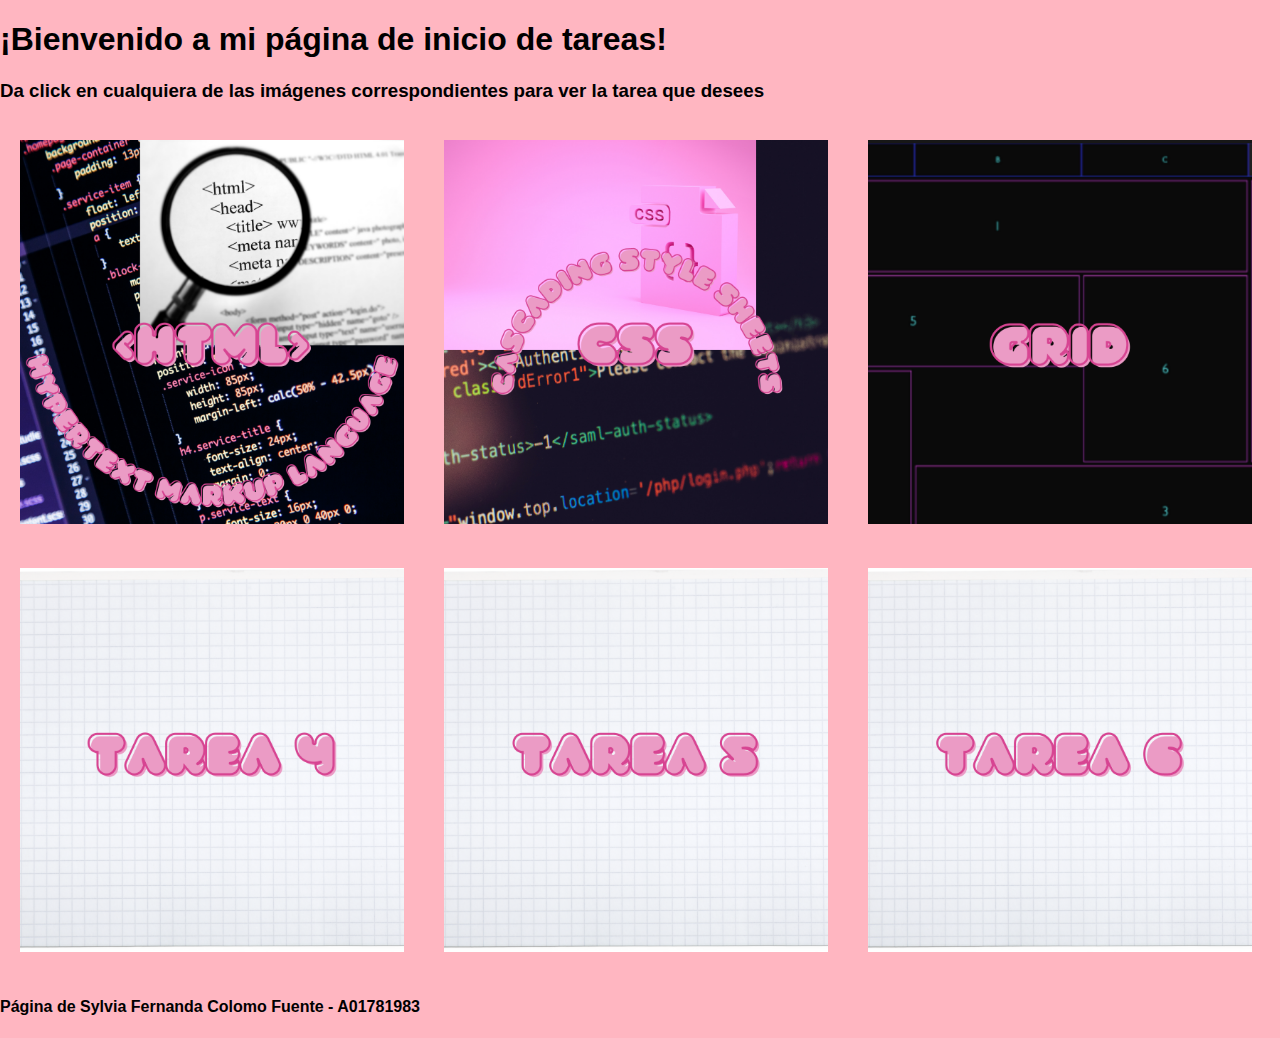
==== index.html @ fd0ff8ee "implementación de la css en el html" ====
<!DOCTYPE html>
<html lang="en">
<head>
    <meta charset="UTF-8">
    <meta http-equiv="X-UA-Compatible" content="IE=edge">
    <meta name="viewport" content="width=device-width, initial-scale=1.0">
    <title>Main</title>
    
    <link rel="stylesheet" href="CSS/normalize.css">
    <link rel="preload" href="CSS/styles.css" as="style">
    <link rel="stylesheet" href="CSS/styles.css"> 
</head>

<body>
    <header>
        <h1>¡Bienvenido a mi página de inicio de tareas! </h1>
        <h3>Da click en cualquiera de las imágenes correspondientes para ver la tarea que desees</h3>
    </header>
    <div class="gallery"> <!--Galería de imágenes-->
        <div class="item"> <!--Identificador para el elemento-->
          <a href="https://fer5929.github.io//HTML/html_cheat_sheet.html"> <!--Link-->
            <img src="HTML/Images_index/HTML_1.png" alt="Imagen HTML"> <!--Imagen-->
          </a>
          <div class="overlay"> <!--Indentificador para lo que se pondría "sobre la imagen"-->
            <a href="https://fer5929.github.io//HTML/html_cheat_sheet.html"><h3>Ir a Tarea 1</h3></a>
          </div>
        </div>
        <!--Así por cada tarea -->
        <!--TAREA 2-->
        <div class="item">
          <a href="https://fer5929.github.io//HTML/css_cheat_sheet.html">
            <img src="HTML/Images_index/CSS_2.png" alt="Imagen CSS">
          </a>
          <div class="overlay">
            <a href="https://fer5929.github.io//HTML/css_cheat_sheet.html"><h3>Ir a Tarea 2</h3></a>
          </div>
        </div>
        <!-- TAREA 3 -->
        <div class="item">
            <a href="https://fer5929.github.io//HTML/aux.html">
              <img src="HTML/Images_index/GRID_3.png" alt="Imagen Grid">
            </a>
            <div class="overlay">
              <a href="https://fer5929.github.io//HTML/aux.html"><h3>Ir a Tarea 3</h3></a>
            </div>
          </div>
        <!-- TAREA 4 -->
        <div class="item">
            <a href="https://fer5929.github.io//HTML/aux.html">
              <img src="HTML/Images_index/Tarea_4.png" alt="Imagen T4">
            </a>
            <div class="overlay">
              <a href="https://fer5929.github.io//HTML/aux.html"><h3>Ir a Tarea 4</h3></a>
            </div>
          </div>
        <!-- TAREA 5 -->
        <div class="item">
            <a href="https://fer5929.github.io//HTML/aux.html">
              <img src="HTML/Images_index/Tarea_5.png" alt="Imagen T5">
            </a>
            <div class="overlay">
              <a href="https://fer5929.github.io//HTML/aux.html"><h3>Ir a Tarea 5</h3></a>
            </div>
          </div>
        <!-- TAREA 6 -->
        <div class="item">
            <a href="https://fer5929.github.io//HTML/aux.html">
              <img src="HTML/Images_index/Tarea_6.png" alt="Imagen T6">
            </a>
            <div class="overlay">
              <a href="https://fer5929.github.io//HTML/aux.html"><h3>Ir a Tarea 6</h3></a>
            </div>
          </div>
      </div> <!--Div para todo objeto dentro de galería-->
      
</body>
<footer>
    <h4>Página de Sylvia Fernanda Colomo Fuente - A01781983</h4>
</footer>
</html>
---- CSS/styles.css ----
html{
    font-size: 62.5%;
    box-sizing: border-box;
    scroll-snap-type: y mandatory;
    background-color: rgb(255, 182, 193);
}
*, *:before, *:after {
    box-sizing: inherit;
  }
body{
    font-size: 16px;
    font-family: 'Raleway', sans-serif;
    
}
/*Diseño de la galería*/
.gallery { /*Contenedor*/
    display: flex;
    flex-wrap: wrap;
  }
  
  .item {/*imagen y link*/
    position: relative;
    width: 30%; /* Adjust as needed */
    margin: 20px;
  }
  
  .item img { /*tamaño de la imagen*/
    width: 100%;
    height: auto;
  }
  
  .overlay { /**/
    position: absolute;
    top: 0;
    left: 0;
    /*hace que los elementos dentro de overlay cubran la imagen en su totalidad*/
    width: 100%;
    height: 100%;
    /*hace los elementos invisibles*/
    opacity: 0;
    /*transición cuando haya un hover*/
    transition: opacity 0.3s ease;
    background-color: rgba(0, 0, 0, 0.5);
    display: flex;
    justify-content: center;
    align-items: center;
  }
  
  .overlay:hover { /*si el puntero se coloca sobre el item*/
    opacity: 1;
  }
  
  .overlay h3 { /*texto que se puso sobre la imagen*/
    color: #fff;
    text-align: center;
    font-size: 24px;
    margin: 0;
  }
  
  .overlay a { /*link sobre la imagen*/
    display: block;
    width: 100%;
    height: 100%;
  }
---- CSS/styles.css ----
html{
    font-size: 62.5%;
    box-sizing: border-box;
    scroll-snap-type: y mandatory;
    background-color: rgb(255, 182, 193);
}
*, *:before, *:after {
    box-sizing: inherit;
  }
body{
    font-size: 16px;
    font-family: 'Raleway', sans-serif;
    
}
/*Diseño de la galería*/
.gallery { /*Contenedor*/
    display: flex;
    flex-wrap: wrap;
  }
  
  .item {/*imagen y link*/
    position: relative;
    width: 30%; /* Adjust as needed */
    margin: 20px;
  }
  
  .item img { /*tamaño de la imagen*/
    width: 100%;
    height: auto;
  }
  
  .overlay { /**/
    position: absolute;
    top: 0;
    left: 0;
    /*hace que los elementos dentro de overlay cubran la imagen en su totalidad*/
    width: 100%;
    height: 100%;
    /*hace los elementos invisibles*/
    opacity: 0;
    /*transición cuando haya un hover*/
    transition: opacity 0.3s ease;
    background-color: rgba(0, 0, 0, 0.5);
    display: flex;
    justify-content: center;
    align-items: center;
  }
  
  .overlay:hover { /*si el puntero se coloca sobre el item*/
    opacity: 1;
  }
  
  .overlay h3 { /*texto que se puso sobre la imagen*/
    color: #fff;
    text-align: center;
    font-size: 24px;
    margin: 0;
  }
  
  .overlay a { /*link sobre la imagen*/
    display: block;
    width: 100%;
    height: 100%;
  }
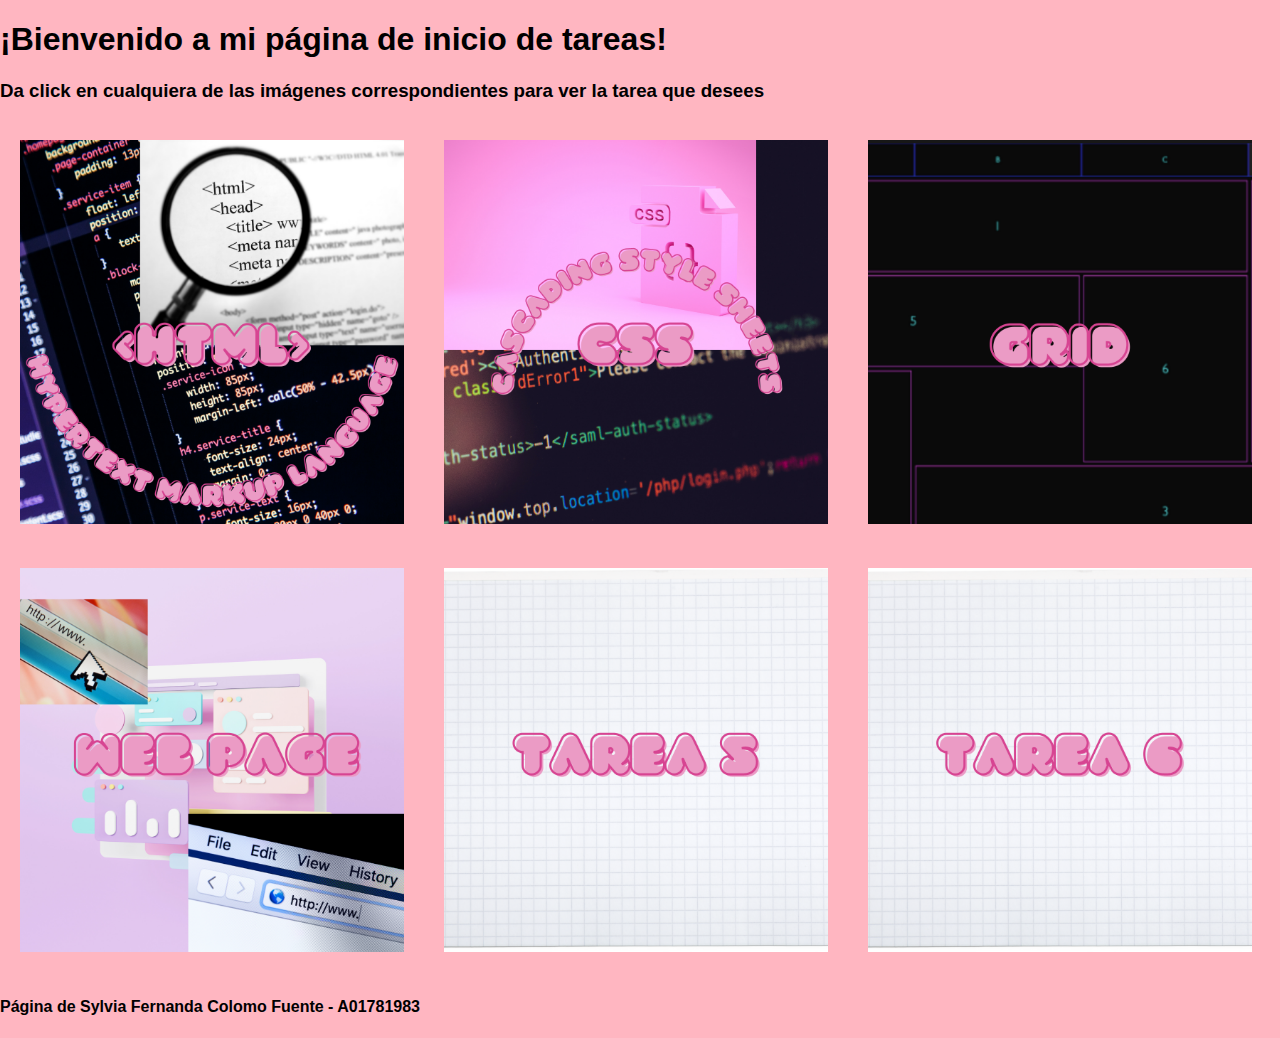
==== commit cbc5099c: "cambio de imagen para tarea 4 en el index" ====
--- a/index.html
+++ b/index.html
@@ -37,20 +37,20 @@
         </div>
         <!-- TAREA 3 -->
         <div class="item">
-            <a href="https://fer5929.github.io//HTML/aux.html">
+            <a href="https://fer5929.github.io//HTML/grids.html">
               <img src="HTML/Images_index/GRID_3.png" alt="Imagen Grid">
             </a>
             <div class="overlay">
-              <a href="https://fer5929.github.io//HTML/aux.html"><h3>Ir a Tarea 3</h3></a>
+              <a href="https://fer5929.github.io//HTML/grids.html"><h3>Ir a Tarea 3</h3></a>
             </div>
           </div>
         <!-- TAREA 4 -->
         <div class="item">
-            <a href="https://fer5929.github.io//HTML/aux.html">
-              <img src="HTML/Images_index/Tarea_4.png" alt="Imagen T4">
+            <a href="https://fer5929.github.io//HTML/flexbox.html">
+              <img src="HTML/Images_index/Web_page.png" alt="Imagen T4">
             </a>
             <div class="overlay">
-              <a href="https://fer5929.github.io//HTML/aux.html"><h3>Ir a Tarea 4</h3></a>
+              <a href="https://fer5929.github.io//HTML/flexbox.html"><h3>Ir a Tarea 4</h3></a>
             </div>
           </div>
         <!-- TAREA 5 -->
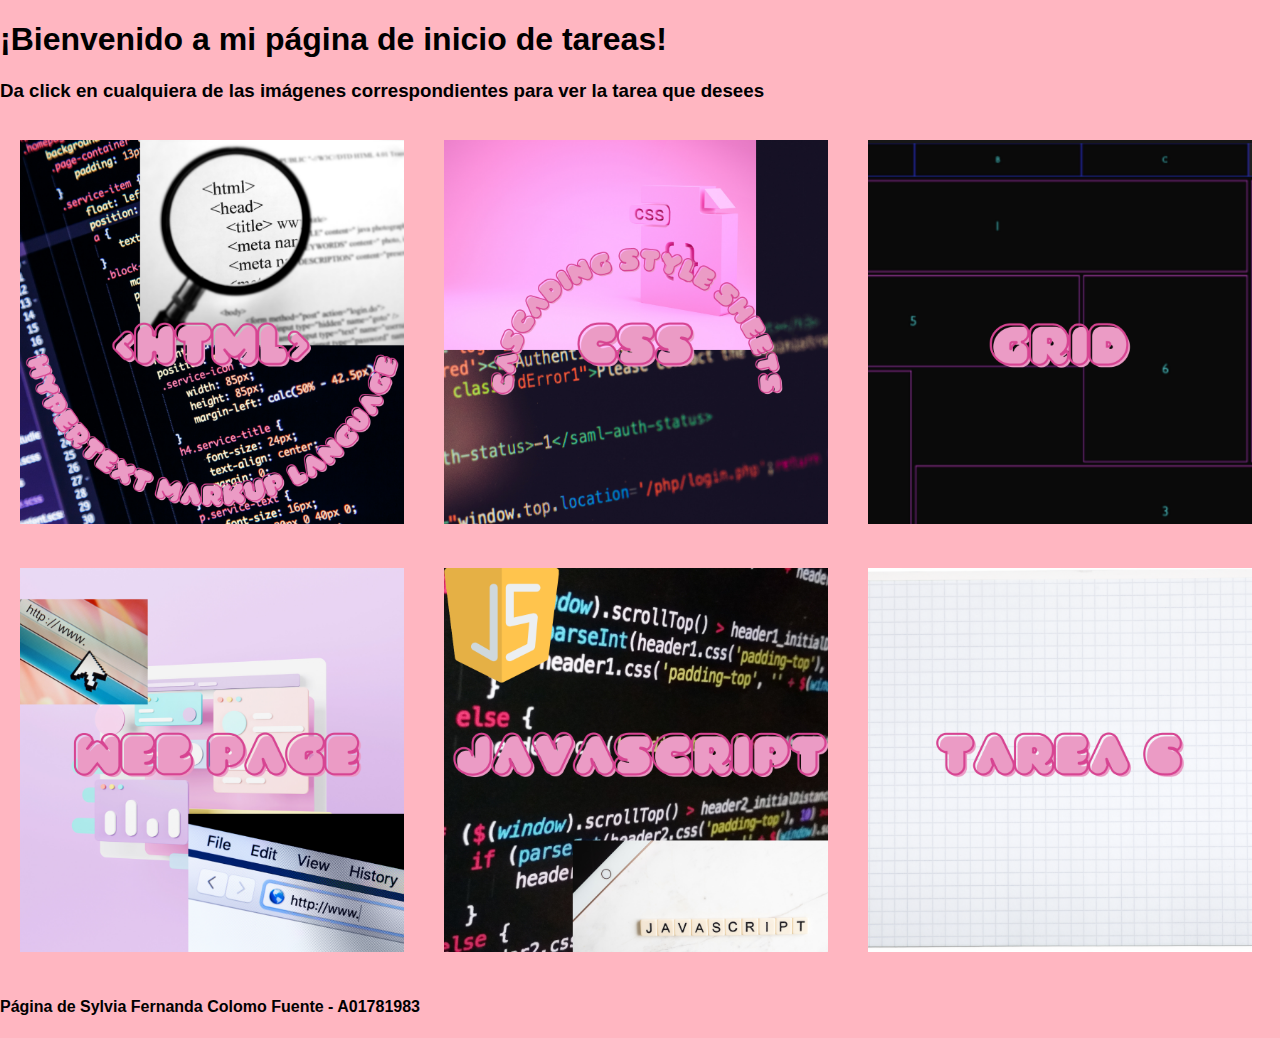
==== commit 2e0b0fc1: "path a JS tarea" ====
--- a/index.html
+++ b/index.html
@@ -55,11 +55,11 @@
           </div>
         <!-- TAREA 5 -->
         <div class="item">
-            <a href="https://fer5929.github.io//HTML/aux.html">
-              <img src="HTML/Images_index/Tarea_5.png" alt="Imagen T5">
+            <a href="https://fer5929.github.io//HTML/JS.html">
+              <img src="HTML/Images_index/JS.png" alt="Imagen T5">
             </a>
             <div class="overlay">
-              <a href="https://fer5929.github.io//HTML/aux.html"><h3>Ir a Tarea 5</h3></a>
+              <a href="https://fer5929.github.io//HTML/JS.html"><h3>Ir a Tarea 5</h3></a>
             </div>
           </div>
         <!-- TAREA 6 -->
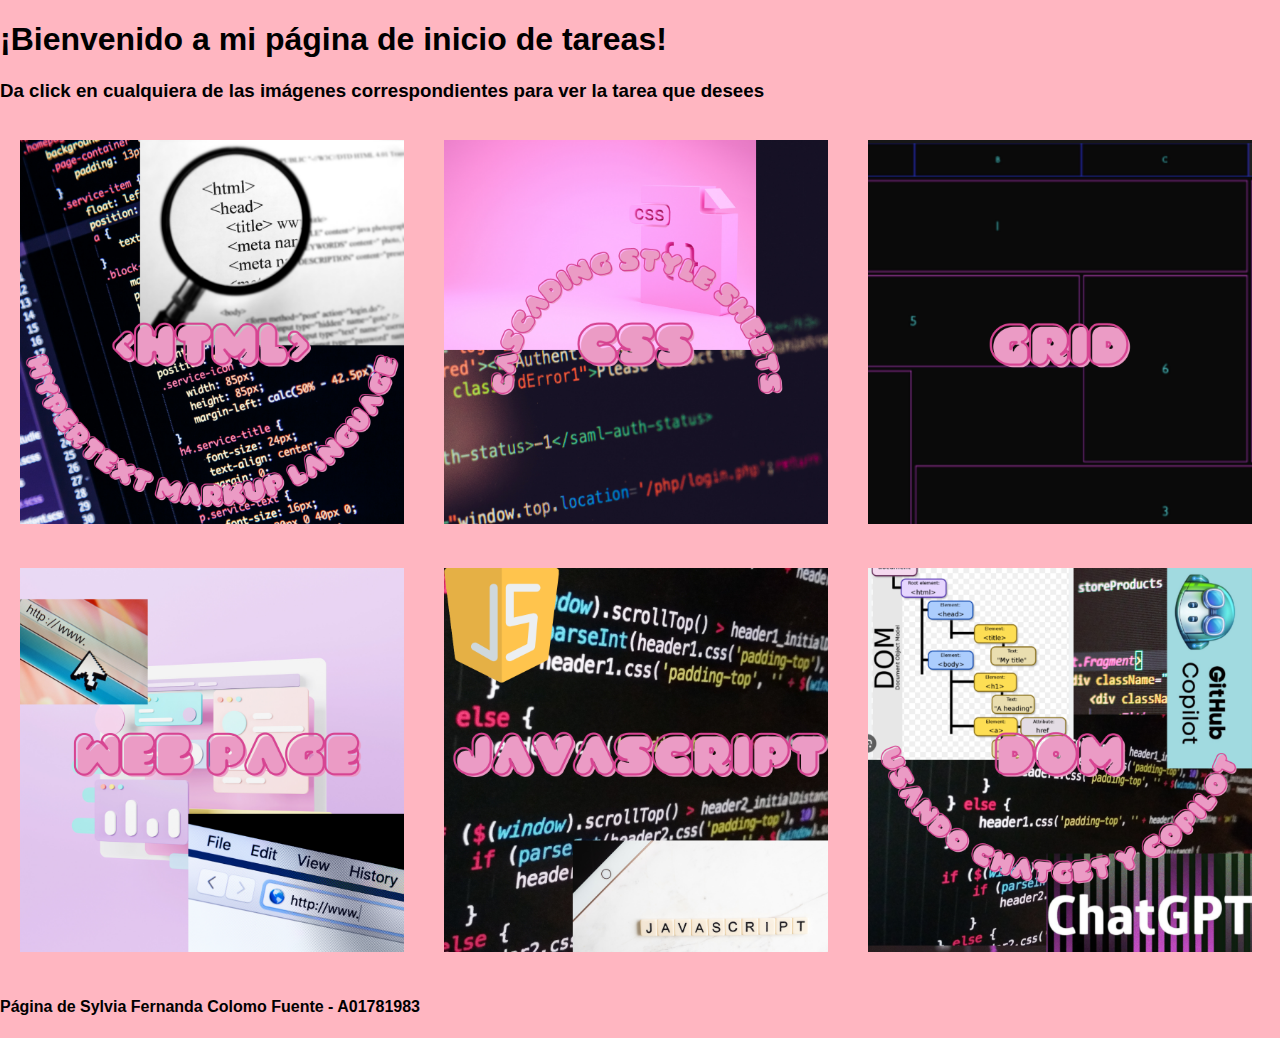
==== commit 5e17fa28: "cambio de paths en index" ====
--- a/index.html
+++ b/index.html
@@ -64,11 +64,11 @@
           </div>
         <!-- TAREA 6 -->
         <div class="item">
-            <a href="https://fer5929.github.io//HTML/aux.html">
-              <img src="HTML/Images_index/Tarea_6.png" alt="Imagen T6">
+            <a href="https://fer5929.github.io//HTML/DomIndex.html">
+              <img src="HTML/Images_index/DOM.png" alt="Imagen T6">
             </a>
             <div class="overlay">
-              <a href="https://fer5929.github.io//HTML/aux.html"><h3>Ir a Tarea 6</h3></a>
+              <a href="https://fer5929.github.io//HTML/DomIndex.html"><h3>Ir a Tarea 6</h3></a>
             </div>
           </div>
       </div> <!--Div para todo objeto dentro de galería-->
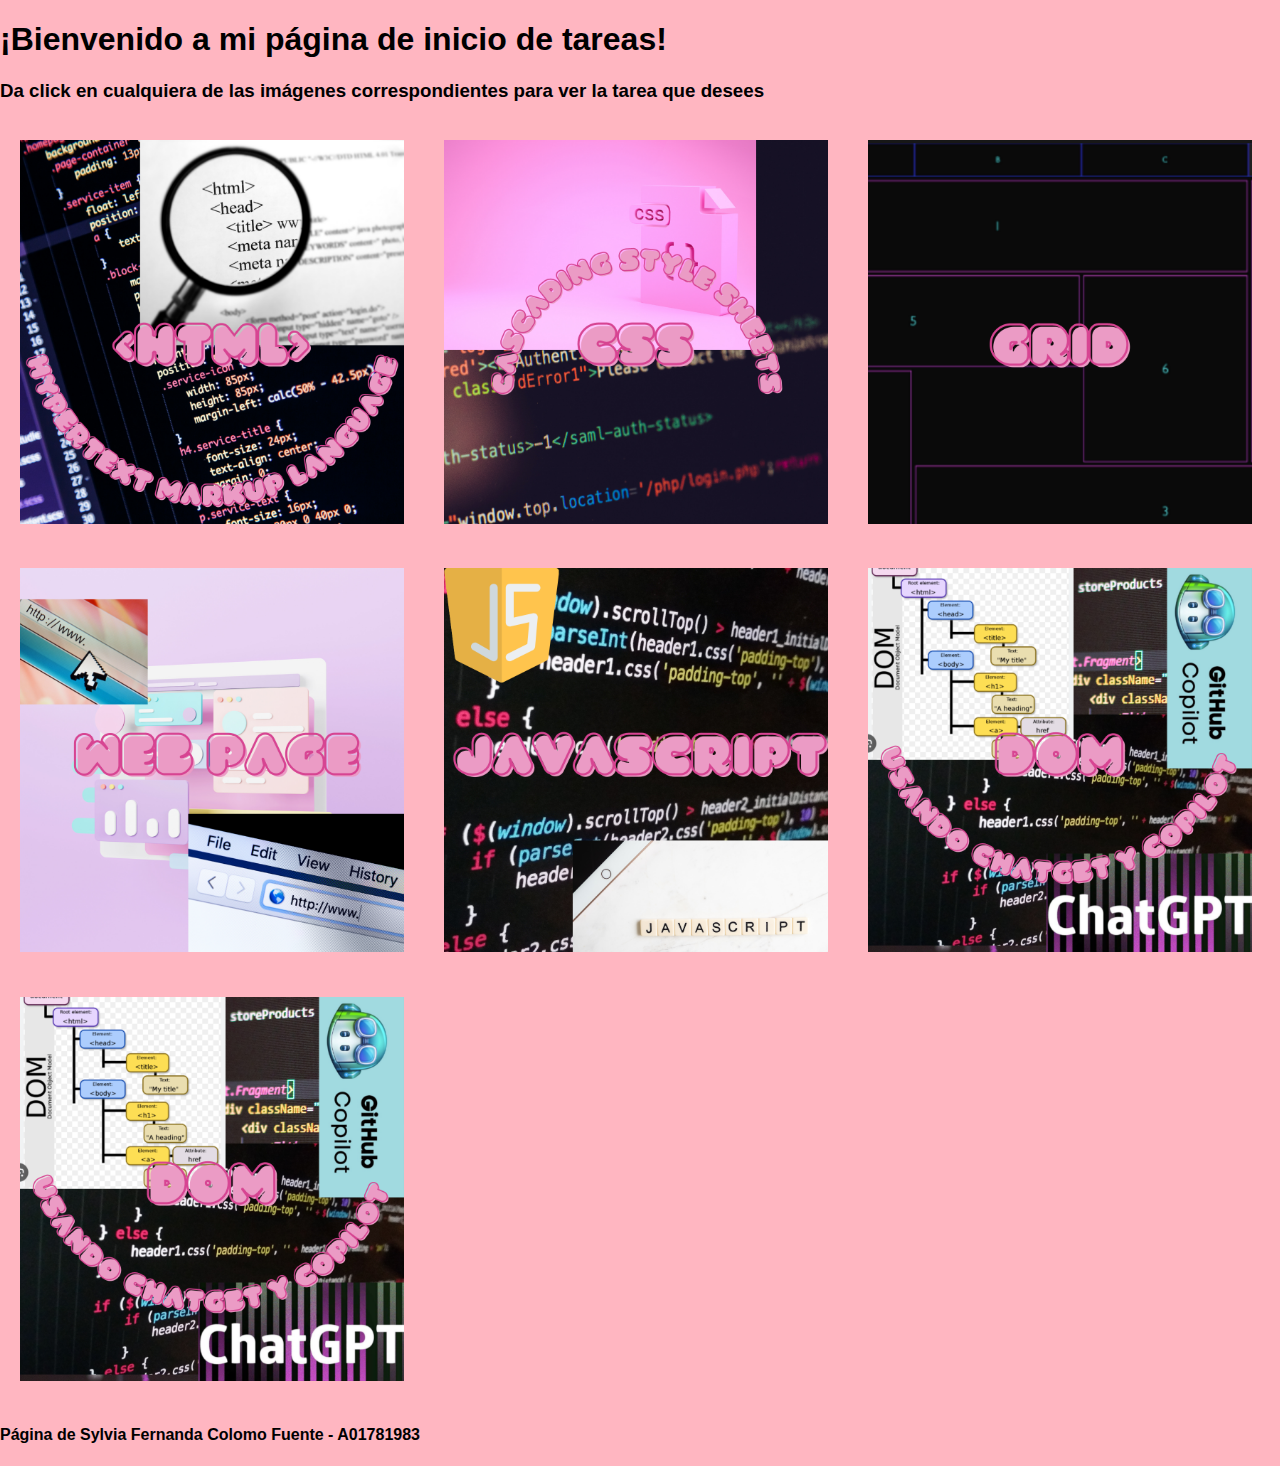
==== commit c8138778: "intento 1 MM" ====
--- a/index.html
+++ b/index.html
@@ -71,6 +71,15 @@
               <a href="https://fer5929.github.io//HTML/DomIndex.html"><h3>Ir a Tarea 6</h3></a>
             </div>
           </div>
+
+          <div class="item">
+            <a href="https://fer5929.github.io//HTML/DomIndex.html">
+              <img src="HTML/Images_index/DOM.png" alt="Imagen T6">
+            </a>
+            <div class="overlay">
+              <a href="https://fer5929.github.io//HTML/index-1.html"><h3>Ir a Tarea 6</h3></a>
+            </div>
+          </div>
       </div> <!--Div para todo objeto dentro de galería-->
       
 </body>
